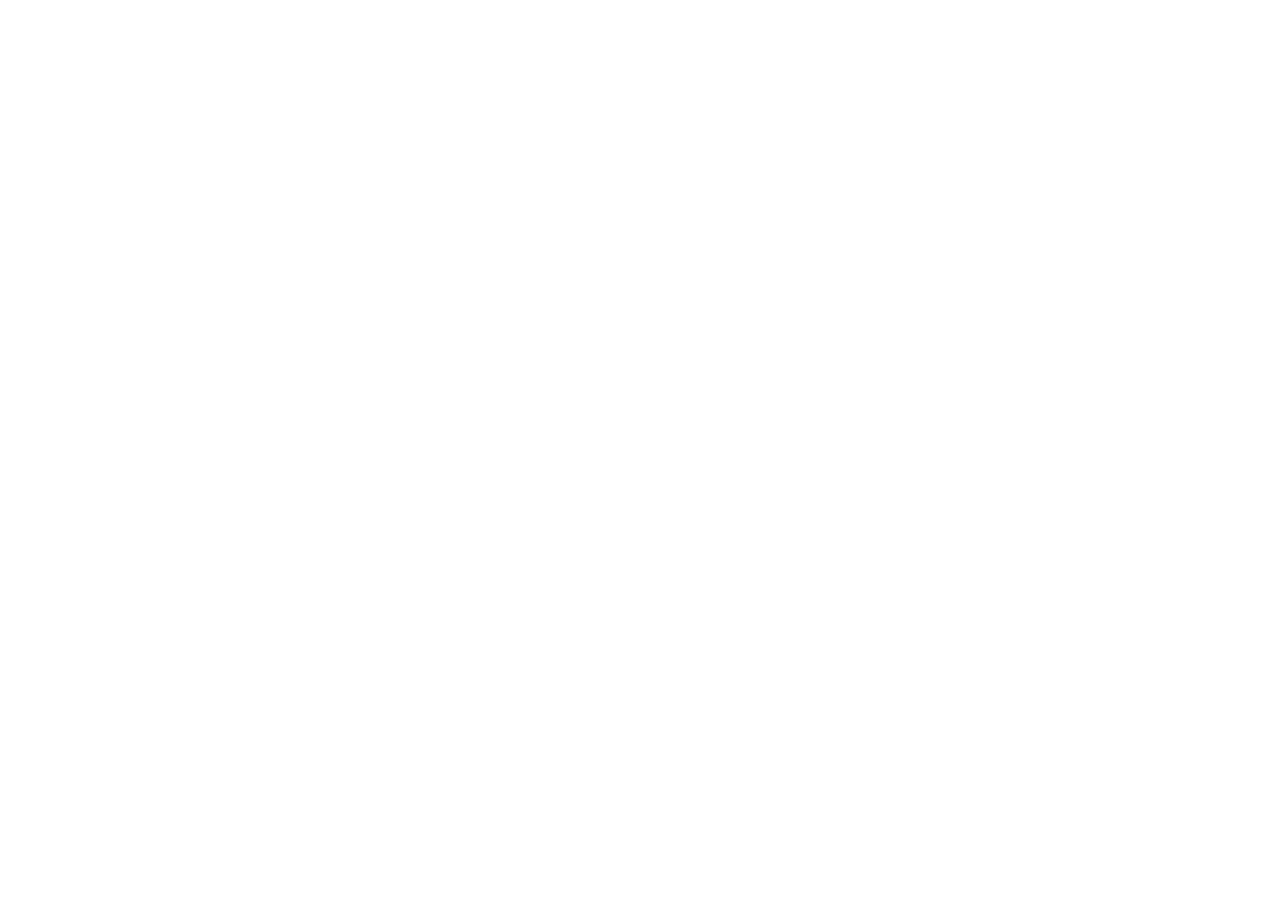
==== tests/test1.html @ 0fcd373c "test file" ====
<!DOCTYPE html>
<html lang="en">
<head>
    <meta charset="UTF-8">
    <meta name="viewport" content="width=device-width, initial-scale=1.0">
    <meta http-equiv="X-UA-Compatible" content="ie=edge">
    <title>Groupe 5</title>
    <script src="https://d3js.org/d3.v6.min.js"></script>
    
    <style>
    #vdataviz{
        background-color: grey;
    }
    </style>
<body>
<div id='dataviz'></div>
</body>

<script>
let urlData = "https://polemika.univ-paris8.fr/omk/api/items?Identifier='item-set-employe'";
//let urlData = "http://localhost/omeka/admin/item-set/29";

d3.json(urlData).then(function(data) {
  console.log(data);
  d3.select('#dataviz').selectAll('div').data(data).enter().append('div')
      .html(d=>d["dcterms:title"][0]["@value"]);
});

</script>
</html>
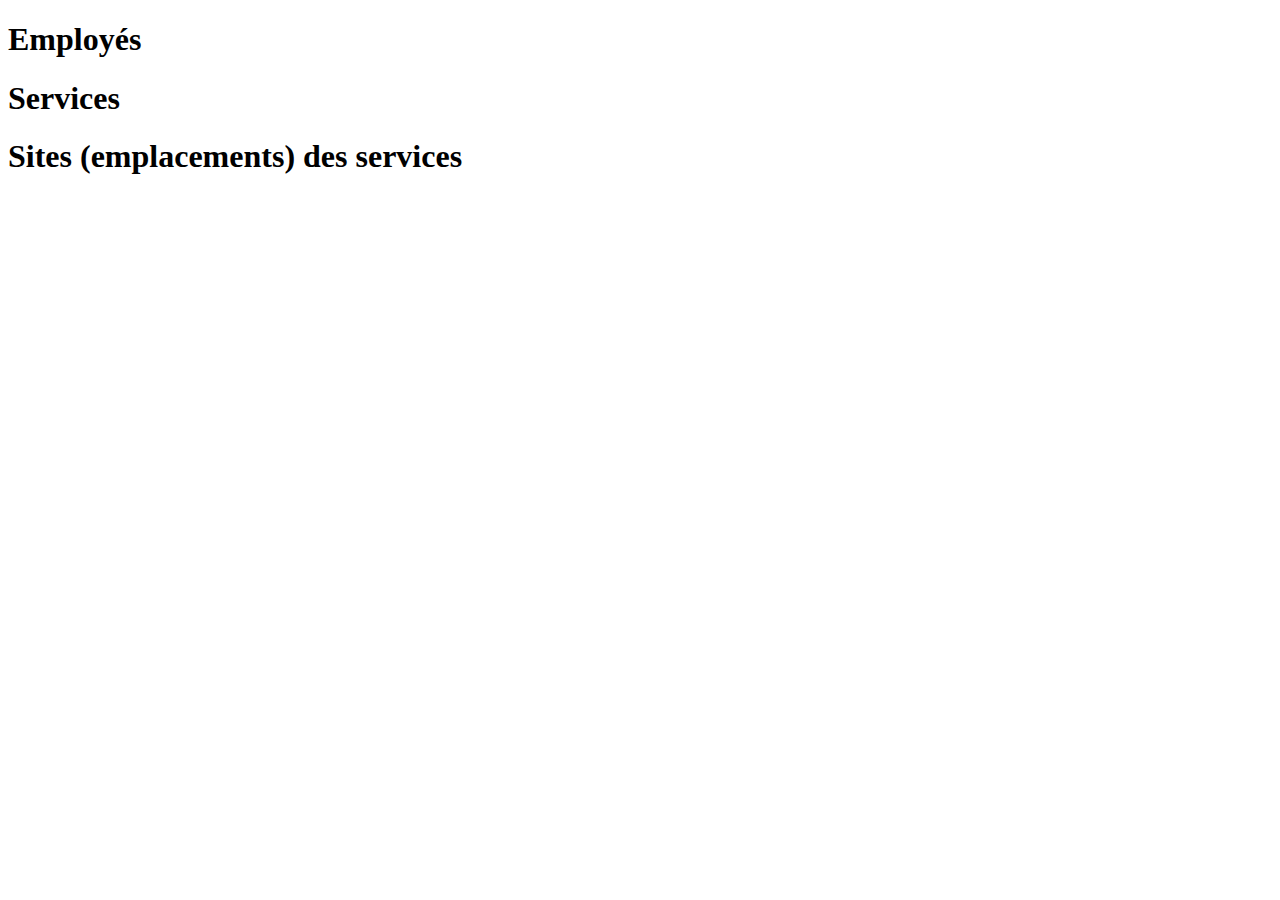
==== commit dd7c39b4: "Correction sur le fichier test.html" ====
--- a/tests/test1.html
+++ b/tests/test1.html
@@ -13,16 +13,36 @@
     }
     </style>
 <body>
-<div id='dataviz'></div>
+  <h1>Employés</h1>
+  <div id='employe'></div>
+
+  <h1>Services</h1>
+  <div id='service'></div>
+  
+  <h1>Sites (emplacements) des services</h1>
+  <div id='site'></div>
 </body>
 
 <script>
-let urlData = "https://polemika.univ-paris8.fr/omk/api/items?Identifier='item-set-employe'";
-//let urlData = "http://localhost/omeka/admin/item-set/29";
+let listEmployes = "http://localhost/omeka/api/items?resource_class_id[]=116";
+let listServices = "http://localhost/omeka/api/items?resource_class_id[]=119";
+let listSites = "http://localhost/omeka/api/items?resource_class_id[]=118";
 
-d3.json(urlData).then(function(data) {
+d3.json(listSites).then(function(data) {
   console.log(data);
-  d3.select('#dataviz').selectAll('div').data(data).enter().append('div')
+  d3.select('#site').selectAll('div').data(data).enter().append('div')
+      .html(d=>d["dcterms:title"][0]["@value"]);
+});
+
+d3.json(listEmployes).then(function(data) {
+  console.log(data);
+  d3.select('#employe').selectAll('div').data(data).enter().append('div')
+      .html(d=>d["dcterms:title"][0]["@value"]);
+});
+
+d3.json(listServices).then(function(data) {
+  console.log(data);
+  d3.select('#service').selectAll('div').data(data).enter().append('div')
       .html(d=>d["dcterms:title"][0]["@value"]);
 });
 
